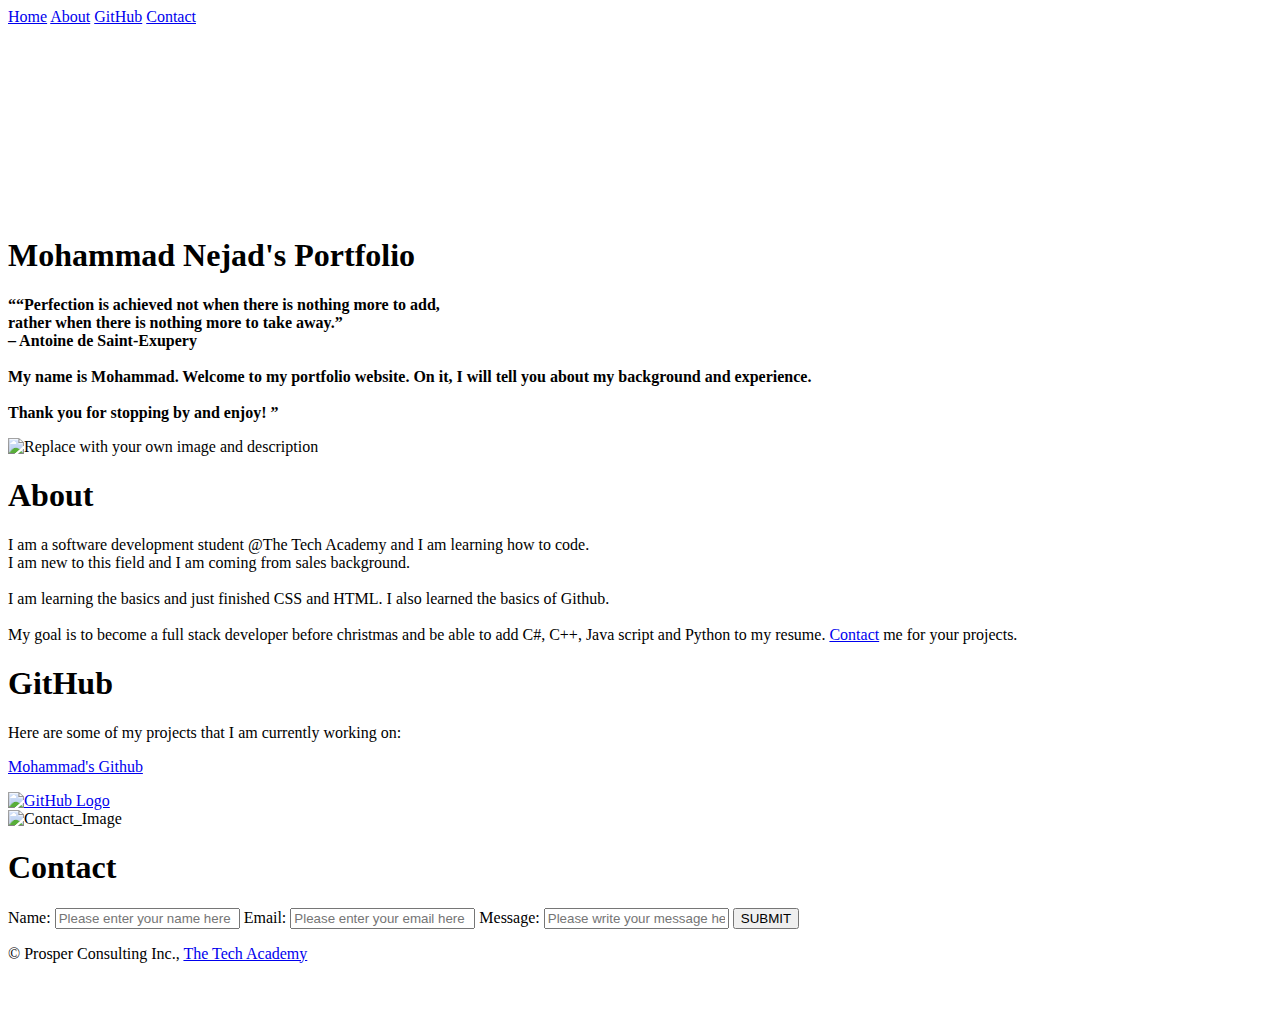
==== index.html @ 75458794 "update" ====
<!DOCTYPE html>
<html>
    <!--Head-->
    <head>
        <meta charset="UTF-8">
        <meta name="viewport" content="width=device-width" />
        <title>Mohammad Nejad'portfolio</title>
        <link rel="stylesheet" type="text/css" href="stylesheet/portfolio.css">
        
    </head>

    <!--Body-->
    <body class="Background">
        
        <!--Navbar-->
        <div class="Navbar">
            <a class="active" href="#Home">Home</a>
            <a href="#About">About</a>
            <a href="#GitHub">GitHub</a>
            <a href="#Contact">Contact</a>
        </div>

        <!--Breaks inserted to add space between navbar and the first heading-->
        <br>
        <br>

        <!--Background video-->
        <div id="Home">
            <video autoplay muted loop id="Adobe">
                <source src="images/video/AdobeStock_363984142.mov" type="video/mp4">
                <!--Display message if video fails to run-->
                Your browser does not support HTML5 video.
            </video>
        </div>

        <!--Video text-->
        <div class="Video_Text">
            <h1 class="white-text">Mohammad Nejad's Portfolio</h1>
            <strong>
                <p class="center">
                    <q>“Perfection is achieved not when there is nothing more to add, <br>  rather when there is nothing more to take away.” <br>– Antoine de Saint-Exupery
                    <br>
                    <br> My name is Mohammad. Welcome to my portfolio website. On it, I will tell you about my background and experience.
                    <br>
                    <br> Thank you for stopping by and enjoy! 
                </p>
            </strong>
        </div>

        <!--About section-->
        <div class="Row" id="About">
            <!--Left column-->
            <div class="Column_2">
                <img src="images/7.jpg" alt="Replace with your own image and description">
            </div>
            <!--Right column-->
            <div class="Column_1">
                <h1>About</h1>
                <p>
                    I am a software development student @The Tech Academy and I am learning how to code. <br>I am new to this field and I am coming from sales background. 
                    <br>
                    <br>I am learning the basics and just finished CSS and HTML. I also learned the basics of Github. 
                    <br>
                    <br>My goal is to become a full stack developer before christmas and be able to add C#, C++, Java script and Python to my resume. <a href="#Contact">Contact</a> me for your projects.
                </p>
            </div>
        </div>

        <!--GitHub section-->
        <div class="Row" id="GitHub">
            <!--Left column-->
            <div class="Column_1">
                <h1>GitHub</h1>
                <p>
                    Here are some of my projects that I am currently working on:
                    <br>
                    <p class="center"><a href="https://github.com/mohammad6182" target="_blank">Mohammad's Github</a></p>
                </p>
            </div>
            <!--Right column-->
            <div class="Column_2">
                <a href="https://github.com/mohammad6182" target="_blank"><img src="images/10.webp" alt="GitHub Logo"></a>
            </div>
        </div>

        <!--Contact section-->
        <div class="Row" id="Contact">
            <!--Contact image, left column-->
            <div class="Column_2 Column_tall">
                <img src="images/2.png" alt="Contact_Image">
            </div>
            <!--Contact form, right column-->
            <div class="Column_1 Column_tall">
                <h1>Contact</h1>
                <!--This specifies where and how to send the form data; we are leaving it blank-->
                <form action="" method="POST"> <!-- Here we are utilizing a 3rd party service to submit the contact form data, insert your formspree endpoint in the action attribute -->
                    <label>Name:</label>
                        <input type="text" placeholder="Please enter your name here">
                    <label>Email:</label>
                        <input type="text" id="Email" name="Email" placeholder="Please enter your email here">
                    <label>Message:</label>
                        <input type="text" id="Message" name="Message" placeholder="Please write your message here">
                        <input type="submit" value="SUBMIT">
                </form>
            </div>
        </div>

        <!--Footer section-->
        <footer>
            <p>
                <p class="center">&copy Prosper Consulting Inc., <a href="https://www.learncodinganywhere.com/" target="_blank">The Tech Academy</a></p>
                <br>
            </p>
        </footer>
    </body>
</html>
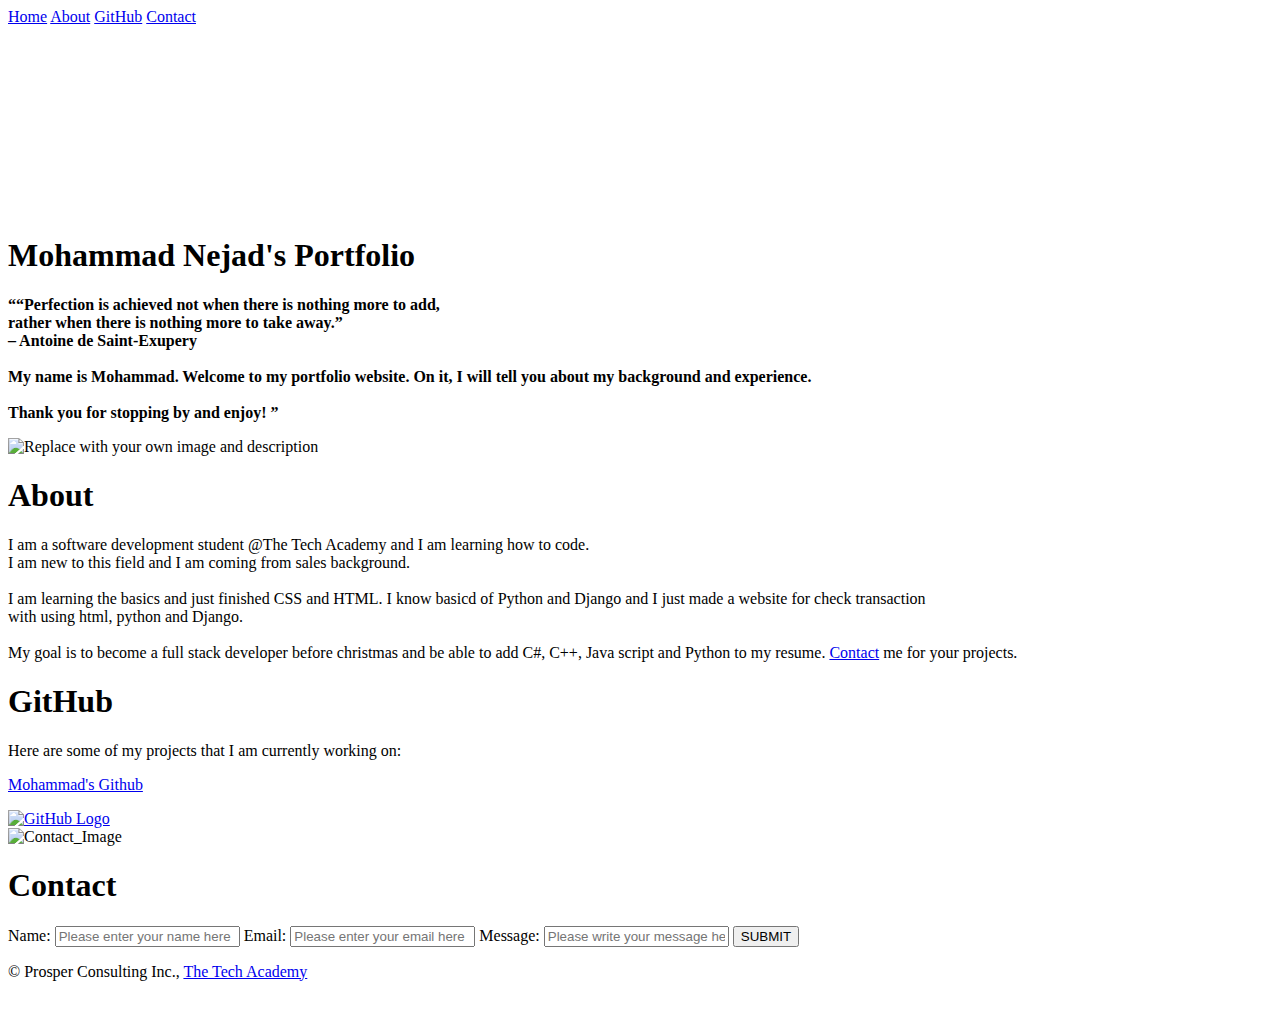
==== commit ec7603d5: "Update index.html" ====
--- a/index.html
+++ b/index.html
@@ -59,7 +59,8 @@
                 <p>
                     I am a software development student @The Tech Academy and I am learning how to code. <br>I am new to this field and I am coming from sales background. 
                     <br>
-                    <br>I am learning the basics and just finished CSS and HTML. I also learned the basics of Github. 
+                    <br>I am learning the basics and just finished CSS and HTML. I know basicd of Python and Django and I just made a website for check transaction<br>
+                    with using html, python and Django.
                     <br>
                     <br>My goal is to become a full stack developer before christmas and be able to add C#, C++, Java script and Python to my resume. <a href="#Contact">Contact</a> me for your projects.
                 </p>
@@ -113,4 +114,4 @@
             </p>
         </footer>
     </body>
-</html>+</html>
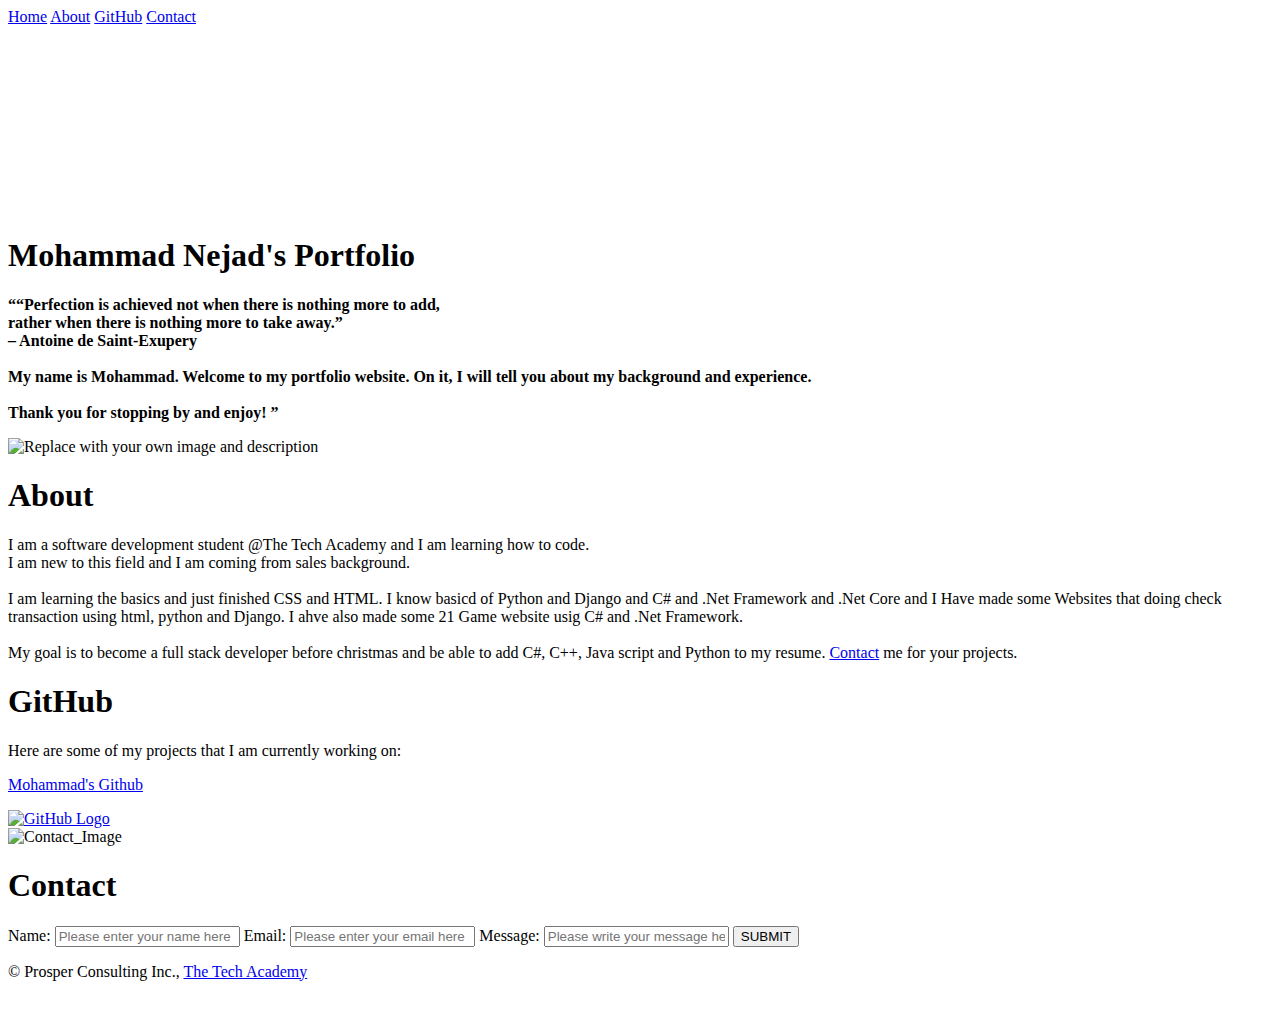
==== commit ad42b340: "Update index.html" ====
--- a/index.html
+++ b/index.html
@@ -59,8 +59,8 @@
                 <p>
                     I am a software development student @The Tech Academy and I am learning how to code. <br>I am new to this field and I am coming from sales background. 
                     <br>
-                    <br>I am learning the basics and just finished CSS and HTML. I know basicd of Python and Django and I just made a website for check transaction<br>
-                    with using html, python and Django.
+                    <br>I am learning the basics and just finished CSS and HTML. I know basicd of Python and Django and C# and .Net Framework and .Net Core and I Have made some Websites that doing check  <br>transaction
+                     using html, python and Django. I ahve also made some 21 Game website usig C# and .Net Framework.
                     <br>
                     <br>My goal is to become a full stack developer before christmas and be able to add C#, C++, Java script and Python to my resume. <a href="#Contact">Contact</a> me for your projects.
                 </p>
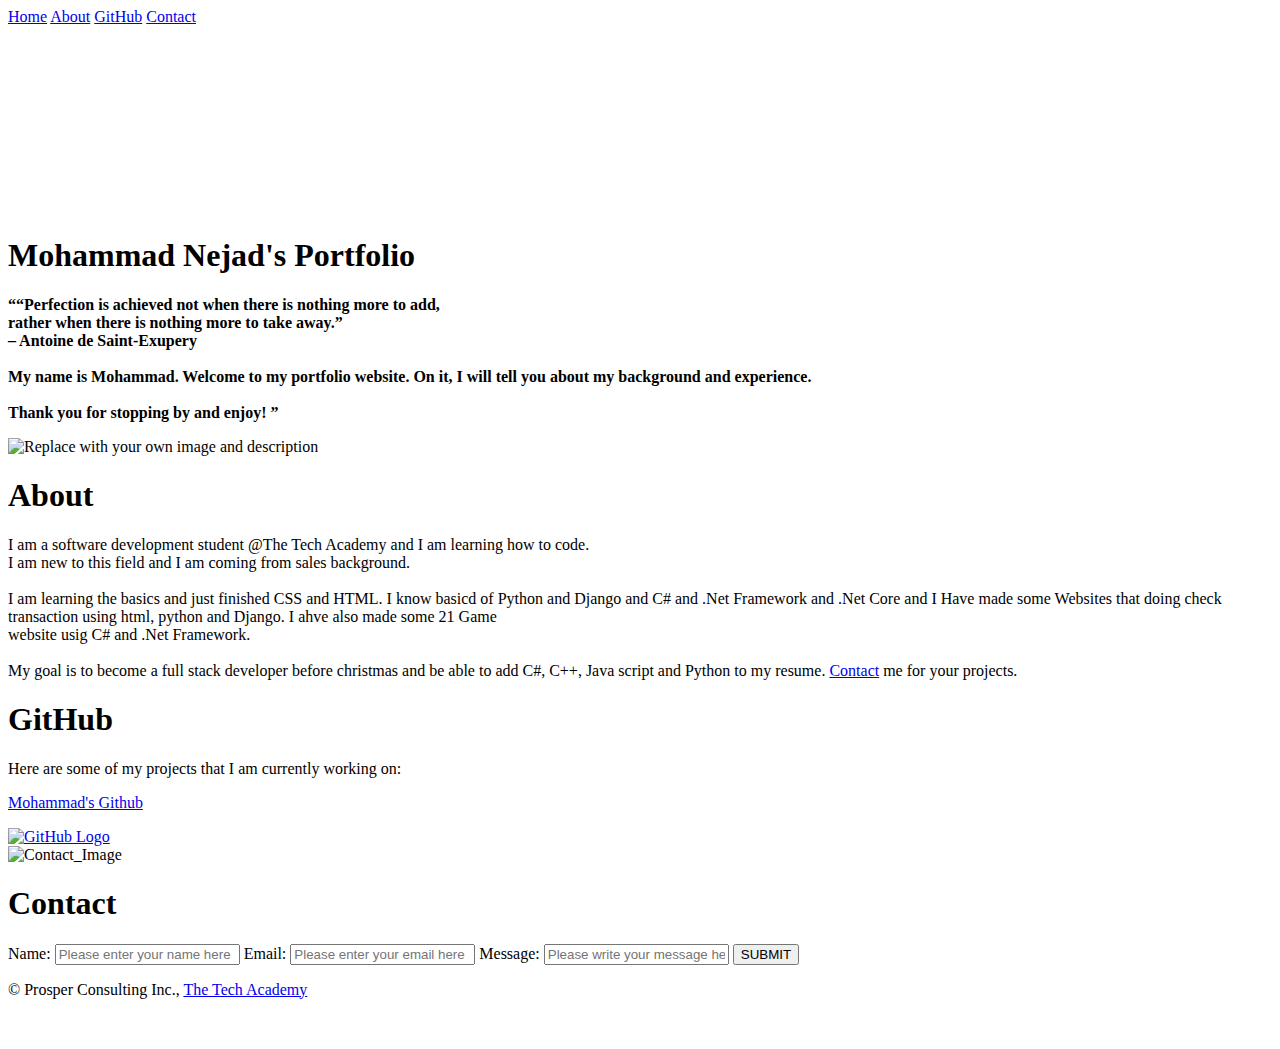
==== commit 6e9bcaf0: "Update index.html" ====
--- a/index.html
+++ b/index.html
@@ -59,8 +59,8 @@
                 <p>
                     I am a software development student @The Tech Academy and I am learning how to code. <br>I am new to this field and I am coming from sales background. 
                     <br>
-                    <br>I am learning the basics and just finished CSS and HTML. I know basicd of Python and Django and C# and .Net Framework and .Net Core and I Have made some Websites that doing check  <br>transaction
-                     using html, python and Django. I ahve also made some 21 Game website usig C# and .Net Framework.
+                    <br>I am learning the basics and just finished CSS and HTML. I know basicd of Python and Django and C# and .Net Framework and .Net Core and I Have made some Websites that doing check transaction
+                     using html, python and Django. I ahve also made some 21 Game<br> website usig C# and .Net Framework.
                     <br>
                     <br>My goal is to become a full stack developer before christmas and be able to add C#, C++, Java script and Python to my resume. <a href="#Contact">Contact</a> me for your projects.
                 </p>
